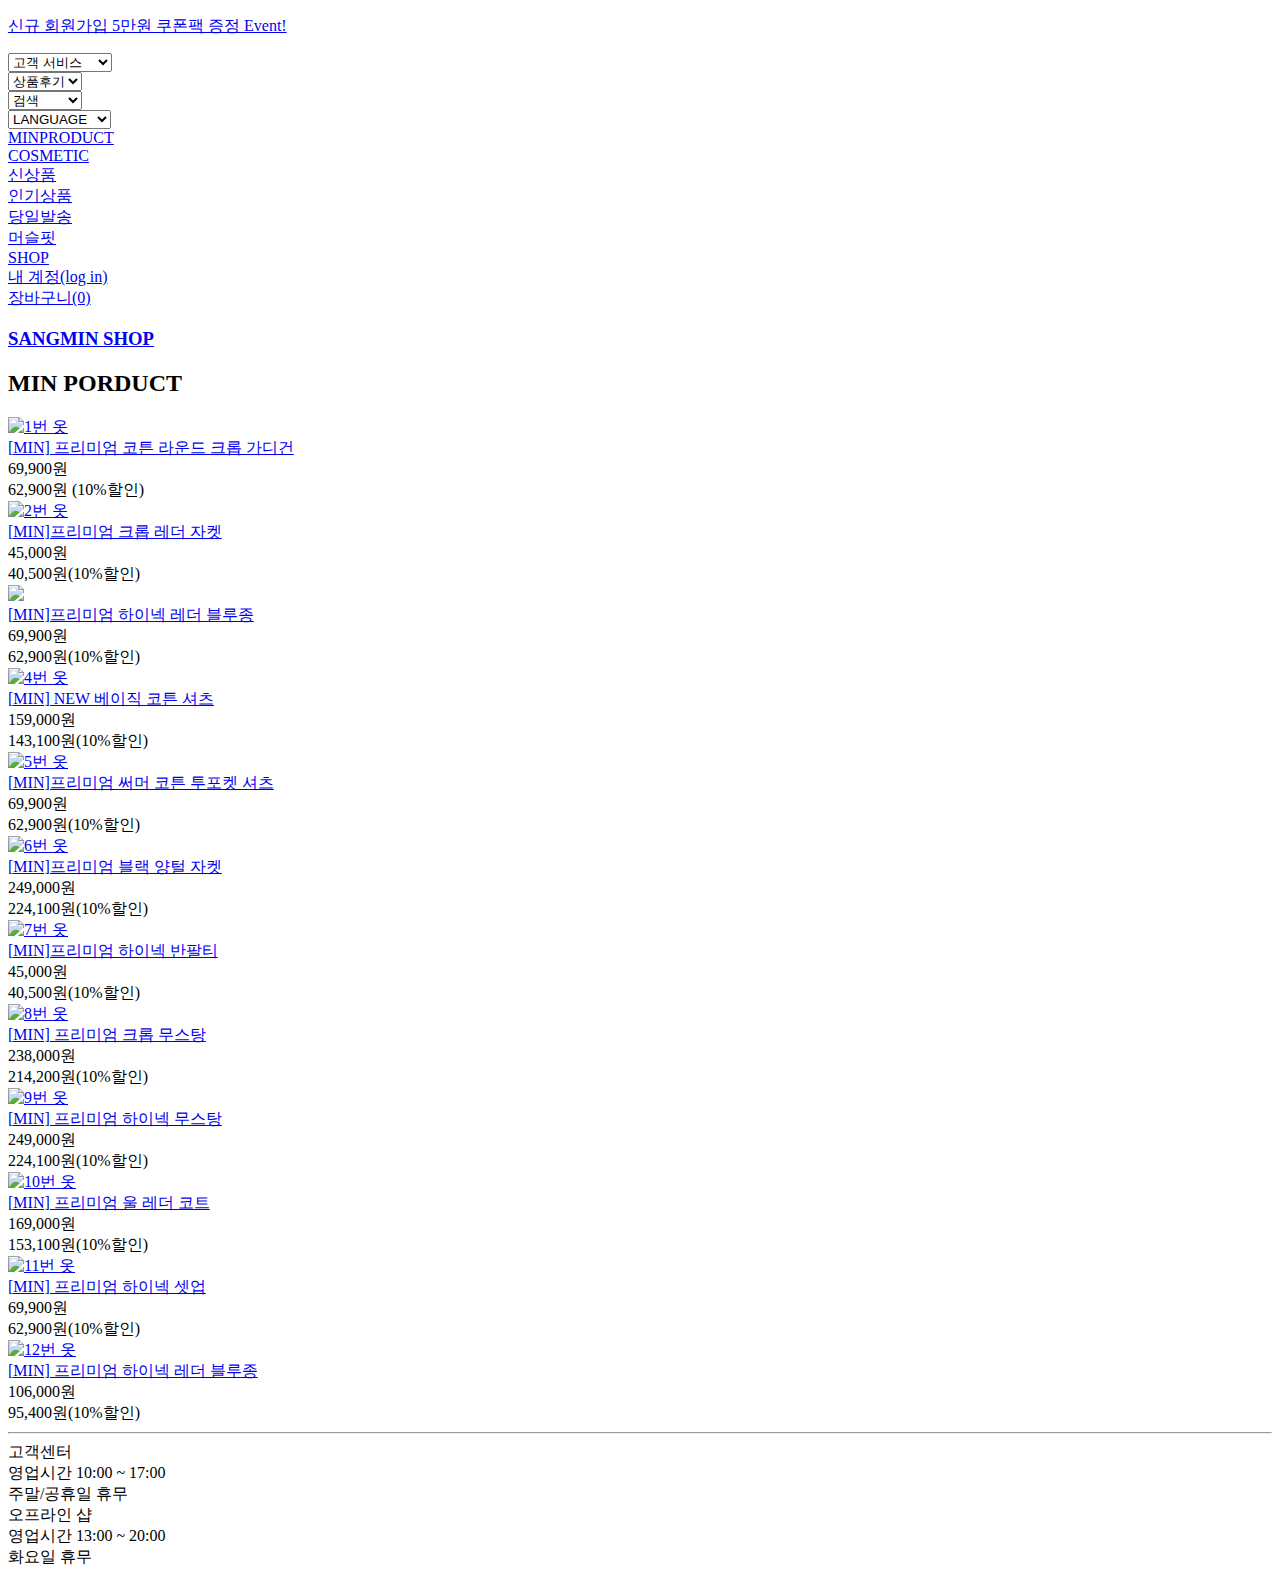
==== sangmin.html @ 517a87e4 "Add files via upload" ====
<!DOCTYPE html>
<html lang="ko">

<head>
    <meta charset="UTF-8">
    <meta name="viewport" content="width=device-width, initial-scale=1.0">
    <link rel="stylesheet" href="../css/sangmin.css">
    <link rel="preconnect" href="https://fonts.googleapis.com">
    <title>Document</title>
</head>

<body>
    <header>
        <div class="container1">
            <p><a href="#">신규 회원가입 5만원 쿠폰팩 증정 Event!</a></p>
        </div>
        <div class="container2">
            <nav>
                <li>
                    <select id="op1">
                        <option value="default">고객 서비스</option>
                        <option value="notice">공지사항</option>
                        <option value="event">이벤트</option>
                        <option value="membership">멤버십 혜택</option>
                        <option value="offline">오프라인 매장</option>
                    </select>
                </li>
                <li>
                    <select id="op2">
                        <option value="after">상품후기</option>
                </li>
                </select>
                <li>
                    <select id="op3">
                        <option value="default">검색</option>
                        <option value="maker">상품명</option>
                        <option value="numer">상품번호</option>
                    </select>
                </li>
                <li>
                    <select id="op4">
                        <option value="LANGUAGE">LANGUAGE</option>
                        <option value="KRW">한국어 / KRW </option>
                        <optoin value="eng">영어 / ENGLISH </optoin>
                    </select>
                </li>
            </nav>

            <nav class="text1">
                <li><a href="ip.html" target="_blank">MINPRODUCT</a></li>
                <li><a href="ip.html" target="_blank">COSMETIC</a></li>
                <li><a href="ip.html" target="_blank">신상품</a></li>
                <li><a href="ip.html" target="_blank">인기상품</a></li>
                <li><a href="ip.html" target="_blank">당일발송</a></li>
                <li><a href="ip.html" target="_blank">머슬핏</a></li>
                <li><a href="ip.html" target="_blank">SHOP</a></li>
            </nav>

            <nav class="text2">
                <li><a href="#" color="black">내 계정(log in)</a></li>
                <li><a href="#">장바구니(0)</a></li>
            </nav>
            <h3><a href="#">SANGMIN SHOP</a>
                <h3>
        </div>
        
    </header>

    <article>
        <h2>MIN PORDUCT</h2>
    </article>


    <main>
        <div id="wrap">
            <div id="container">
                <div id=box1 class="box">
                    <div class="Aitem">
                        <div class="Aimage">
                            <a href="#"><img src="../images/pic1.png" alt="1번 옷"></a>
                        </div>
                    </div>
                    <div class="coment">
                        <a href="#"> <span class="Itemname">[MIN] 프리미엄 코튼 라운드 크롭 가디건</span></a><br>
                        <span class="price">69,900원</span><br>
                        <sapn class="sale">62,900원 <accent>(10%할인)</accent>
                        </sapn>
                    </div>
                </div>

                <div id="box2"  class="box">
                    <div class="Aitem">
                        <div class="Aimage">
                            <a href="#"><img src="../images/pic2.png" alt="2번 옷"></a>
                        </div>
                    </div>
                    <div class="coment">
                        <a href="#"> <span class="Itemname">[MIN]프리미엄 크롭 레더 자켓</span></a><br>
                        <span class="price">45,000원</span><br>
                        <sapn class="sale">40,500원<accent>(10%할인)</accent>
                        </sapn>
                    </div>
                </div>

                <div id="box3"  class="box">
                    <div class="Aitem">
                        <div class="Aimage">
                            <a href="#"><img src="../images/pic3.png" sialt="3번 옷"></a>
                        </div>
                    </div>
                    <div class="coment">
                        <a href="#"> <span class="Itemname">[MIN]프리미엄 하이넥 레더 블루종</span></a><br>
                        <span class="price">69,900원</span><br>
                        <sapn class="sale">62,900원<accent>(10%할인)</accent>
                        </sapn>
                    </div>
                </div>


                <div id="box4"  class="box">
                    <div class="Aitem">
                        <div class="Aimage">
                            <a href="#"><img src="../images/pic4.png" alt="4번 옷"></a>
                        </div>
                    </div>
                    <div class="coment">
                        <a href="#"> <span class="Itemname">[MIN] NEW 베이직 코튼 셔츠</span></a><br>
                        <span class="price">159,000원</span><br>
                        <sapn class="sale">143,100원<accent>(10%할인)</accent>
                        </sapn>
                    </div>
                </div>
            </div>
        </div>

        <div id="wrap">
            <div id="container">
                <div id="box1"  class="box">
                    <div class="Aitem">
                        <div class="Aimage">
                            <a href="#"> <img src="../images/pic5.png" alt="5번 옷"></a>
                        </div>
                    </div>
                    <div class="coment">
                        <a href="#"> <span class="Itemname">[MIN]프리미엄 써머 코튼 투포켓 셔츠</span></a><br>
                        <span class="price">69,900원</span><br>
                        <sapn class="sale">62,900원<accent>(10%할인)</accent>
                        </sapn>
                    </div>
                </div>

                <div id="box2"  class="box">
                    <div class="Aitem">
                        <div class="Aimage">
                            <a href="#"> <img src="../images/pic6.png" alt="6번 옷"></a>
                        </div>
                    </div>
                    <div class="coment">
                        <a href="#"><span class="Itemname">[MIN]프리미엄 블랙 양털 자켓</span></a><br>
                        <span class="price">249,000원</span><br>
                        <sapn class="sale">224,100원<accent>(10%할인)</accent>
                        </sapn>
                    </div>
                </div>

                <div id="box3"  class="box">
                    <div class="Aitem">
                        <div class="Aimage">
                            <a href="#"> <img src="../images/pic19.png" alt="7번 옷"></a>
                        </div>
                    </div>
                    <div class="coment">
                        <a href="#"> <span class="Itemname">[MIN]프리미엄 하이넥 반팔티</span></a><br>
                        <span class="price">45,000원</span><br>
                        <sapn class="sale">40,500원<accent>(10%할인)</accent>
                        </sapn>
                    </div>
                </div>

                <div id="box4"  class="box">
                    <div class="Aitem">
                        <div class="Aimage">
                            <a href="#"> <img src="../images/pic20.png" alt="8번 옷"></a>
                        </div>
                    </div>
                    <div class="coment">
                        <a href="#"> <span class="Itemname">[MIN] 프리미엄 크롭 무스탕</span></a><br>
                        <span class="price">238,000원</span><br>
                        <sapn class="sale">214,200원<accent>(10%할인)</accent>
                        </sapn>
                    </div>
                </div>
            </div>
        </div>

        <div id="wrap">
            <div id="container">
                <div id="box1"  class="box">
                    <div class="Aitem">
                        <div class="Aimage">
                            <a href="#"> <img src="../images/pic9.png" alt="9번 옷"></a>
                        </div>
                    </div>
                    <div class="coment">
                        <a href="#"> <span class="Itemname">[MIN] 프리미엄 하이넥 무스탕</span></a><br>
                        <span class="price">249,000원</span><br>
                        <sapn class="sale">224,100원<accent>(10%할인)</accent>
                        </sapn>
                    </div>
                </div>

                <div id="box2"  class="box">
                    <div class="Aitem">
                        <div class="Aimage">
                            <a href="#"> <img src="../images/pic10.png" alt="10번 옷"></a>
                        </div>
                    </div>
                    <div class="coment">
                        <a href="#"> <span class="Itemname">[MIN] 프리미엄 울 레더 코트</span></a><br>
                        <span class="price">169,000원</span><br>
                        <sapn class="sale">153,100원<accent>(10%할인)</accent>
                        </sapn>
                    </div>
                </div>

                <div id="box3"  class="box">
                    <div class="Aitem">
                        <div class="Aimage">
                            <a href="#"> <img src="../images/pic11.png" alt="11번 옷"></a>
                        </div>
                    </div>
                    <div class="coment">
                        <a href="#"> <span class="Itemname">[MIN] 프리미엄 하이넥 셋업</span></a><br>
                        <span class="price">69,900원</span><br>
                        <sapn class="sale">62,900원<accent>(10%할인)</accent>
                        </sapn>
                    </div>
                </div>

                <div id="box4"  class="box">
                    <div class="Aitem">
                        <div class="Aimage">
                            <a href="#"> <img src="../images/pic12.png" alt="12번 옷"></a>
                        </div>
                    </div>
                    <div class="coment">
                        <a href="#"><span class="Itemname">[MIN] 프리미엄 하이넥 레더 블루종</span></a><br>
                        <span class="price">106,000원</span><br>
                        <sapn class="sale">95,400원<accent>(10%할인)</accent>
                        </sapn>
                    </div>
                </div>
            </div>

        </div>
    
    </main>
    <hr>
    <footer>
        <div class="footer">
          <div class="footer-message">고객센터 <br>영업시간 10:00 ~ 17:00<br>주말/공휴일 휴무</div>
          <div class="footer-contact">오프라인 샵<br>영업시간 13:00 ~ 20:00<br>화요일 휴무</div>
         <div class="footer-main"></div>
        </div>
      </footer>

</body>

</html>
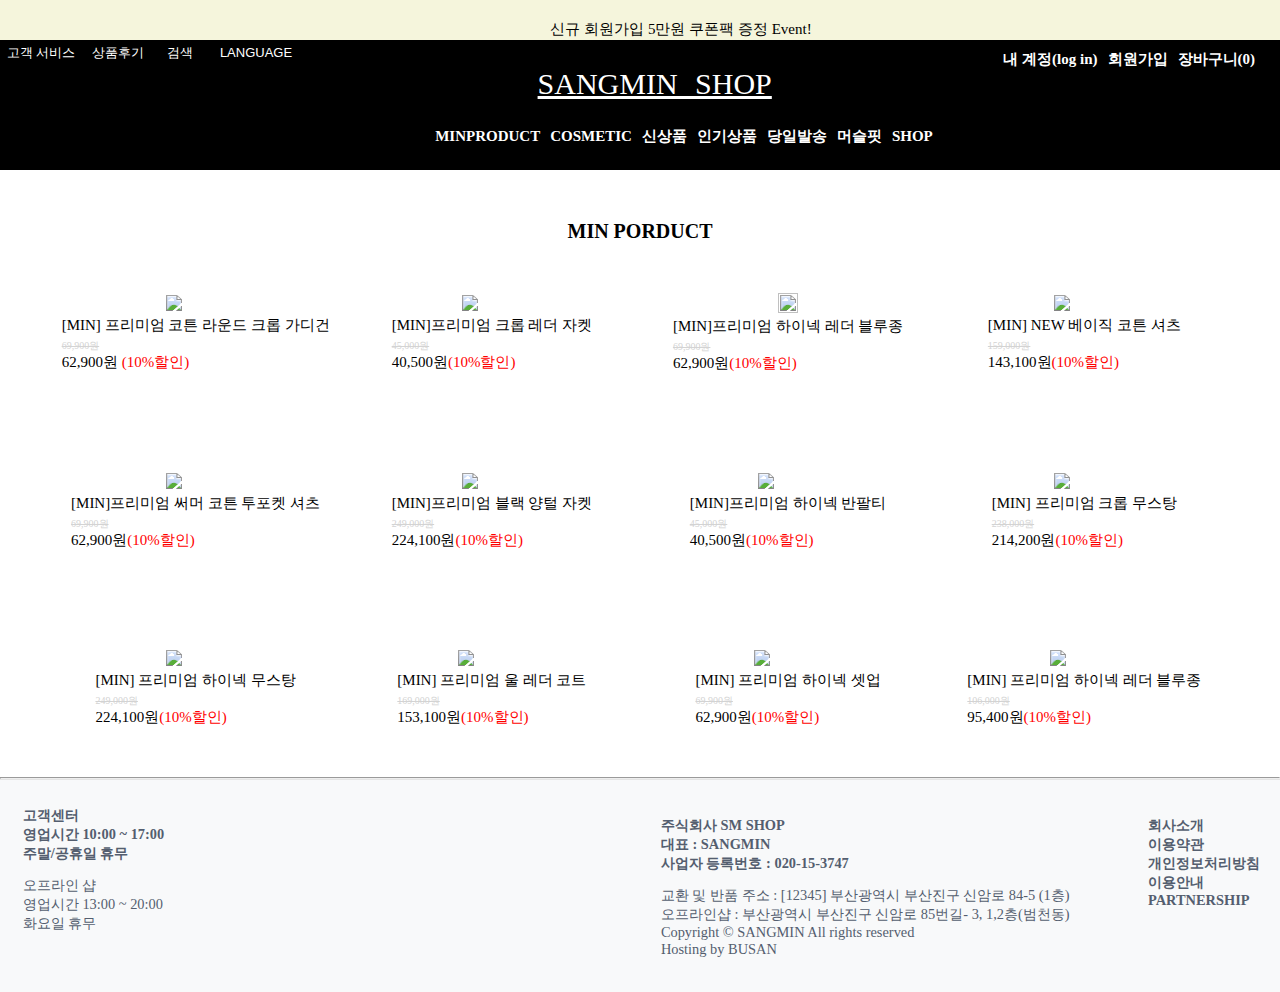
==== commit f8347ebf: "Add files via upload" ====
--- a/sangmin.html
+++ b/sangmin.html
@@ -4,7 +4,7 @@
 <head>
     <meta charset="UTF-8">
     <meta name="viewport" content="width=device-width, initial-scale=1.0">
-    <link rel="stylesheet" href="../css/sangmin.css">
+    <link rel="stylesheet" href="sangmin.css">
     <link rel="preconnect" href="https://fonts.googleapis.com">
     <title>Document</title>
 </head>
@@ -57,10 +57,11 @@
             </nav>
 
             <nav class="text2">
-                <li><a href="#" color="black">내 계정(log in)</a></li>
+                <li><a href="login.html" color="black">내 계정(log in)</a></li>
+                <li><a href="join.html">회원가입</a></li>
                 <li><a href="#">장바구니(0)</a></li>
             </nav>
-            <h3><a href="#">SANGMIN SHOP</a>
+            <h3><a href="sangmin.html">SANGMIN SHOP</a>
                 <h3>
         </div>
         
@@ -257,11 +258,33 @@
     </main>
     <hr>
     <footer>
-        <div class="footer">
+        <div class="footer" id="bag1">
           <div class="footer-message">고객센터 <br>영업시간 10:00 ~ 17:00<br>주말/공휴일 휴무</div>
           <div class="footer-contact">오프라인 샵<br>영업시간 13:00 ~ 20:00<br>화요일 휴무</div>
-         <div class="footer-main"></div>
-        </div>
+        </div>
+
+        <div class="footer" id="bag2">
+            <div class="footer-message">주식회사 SM SHOP <br>대표 : SANGMIN<br>사업자 등록번호 : 020-15-3747<br>
+                </div>
+            <div class="footer-contact">교환 및 반품 주소 : [12345] 부산광역시 부산진구 신암로 84-5 (1층)<br>
+                오프라인샵 : 부산광역시 부산진구 신암로 85번길- 3, 1,2층(범천동)<br>
+                Copyright © SANGMIN All rights reserved<br>
+                Hosting by BUSAN</div>
+          </div>
+
+          <div class="footer" id="bag3">
+            <div class="footer-message">
+                <div class="footer-message">
+                    회사소개<br>
+                    이용약관<br>
+                    개인정보처리방침<br>
+                    이용안내<br>
+                    PARTNERSHIP
+                    
+                </div>
+          </div>
+          </div>
+
       </footer>
 
 </body>
--- a/sangmin.css
+++ b/sangmin.css
@@ -0,0 +1,262 @@
+h3 {
+    font-family: "Shadows Into Light", cursive;
+    font-weight: 400;
+    font-style: normal;
+    color: white;
+    position: absolute;
+    left: 42%;
+    word-spacing: 10px;
+    line-height: 1.5;
+    font-size: 30px;
+    margin-top: 0;
+}
+
+body {
+    width: 100%;
+    height: 100%;
+}
+
+accent {
+    color: red;
+}
+
+
+@import url('https://fonts.googleapis.com/css2?family=Lavishly+Yours&family=Shadows+Into+Light&display=swap');
+
+* {
+    margin: 0;
+    padding: 0;
+
+}
+
+#op1 {
+    font-size: 13px;
+    margin-top: 5px;
+}
+
+#op2 {
+    font-size: 13px;
+    margin-top: 5px;
+}
+
+#op3 {
+    font-size: 13px;
+    margin-top: 5px;
+}
+
+#op4 {
+    font-size: 13px;
+    margin-top: 5px;
+}
+
+p a {
+    color: black !important;
+    font-weight: lighter;
+    font-size: 15px;
+    position: absolute;
+    text-decoration: none;
+    left: 43%;
+    ;
+}
+
+.container1 {
+    height: 40px;
+    background-color: beige;
+    color: black;
+    text-align: center;
+    display: flex;
+    justify-content: center;
+    align-items: center;
+}
+
+.container2 {
+    width: 100%;
+    height: 130px;
+    background-color: black;
+    list-style: none;
+    font-size: large;
+}
+
+nav {
+
+    display: flex;
+    gap: 10px 10px;
+    text-align: center;
+    font-weight: lighter;
+    font-weight: bold;
+    font-size: medium;
+    text-decoration: none;
+}
+
+nav a {
+    text-decoration: none;
+}
+
+a:visited {
+    color: white;
+    text-decoration: none;
+}
+
+ a:link {
+    color: white;
+}
+
+.text1 {
+
+
+    position: absolute;
+    left: 34%;
+    word-spacing: 10%;
+    line-height: 150px;
+    font-size: 15px;
+}
+
+.text2 {
+
+    top: 50px;
+    right: 0;
+    text-align: center;
+    margin-right: 25px;
+    font-size: 15px;
+    position: absolute;
+    color: black;
+}
+
+select {
+    -webkit-appearance: none;
+    -moz-appearance: none;
+    appearance: none;
+    background-color: black;
+    color: white;
+    text-align: center;
+    border-color: black;
+    border: none;
+    border-radius: 0;
+}
+
+h2 {
+    text-align: center;
+    margin-top: 50px;
+    font-size: 20px;
+}
+
+
+#wrap {
+    position: relative;
+    width: 100%;
+    margin: 0 auto 0;
+    display: flex;
+}
+
+#container {
+    width: 100%;
+    margin: 50px;
+    display: flex;
+    justify-content: center;
+    gap: 5px;
+
+
+
+}
+
+#box1 {
+    display: flex;
+    flex-direction: column;
+    flex-grow: 1;
+    justify-content: center;
+    align-items: center;
+
+
+}
+
+#box2 {
+    display: flex;
+    flex-direction: column;
+    flex-grow: 1;
+    justify-content: center;
+    align-items: center;
+
+}
+
+
+#box3 {
+    display: flex;
+    flex-direction: column;
+    flex-grow: 1;
+    justify-content: center;
+    align-items: center;
+
+}
+
+
+#box4 {
+    display: flex;
+    flex-direction: column;
+    flex-grow: 1;
+    justify-content: center;
+    align-items: center;
+
+
+}
+.box{
+    width: 100px;
+
+}
+.box img{
+    width: 100%;
+    height: 100%;
+}
+.price {
+    color: lightgray;
+    text-decoration: line-through;
+    font-size: 10px;
+}
+
+.Itemname {
+    font-size: 15px;
+    color: black;
+}
+
+.sale {
+    font-size: 15px;
+}
+
+/* .Aitem {
+    object-fit: fill;
+} */
+
+    footer{
+        border-top: 1px solid #e4e4e4;
+        background-color:#f8f9fa;
+        padding:1rem 0;
+        margin: 0;
+        height: 180px;
+        display: flex;
+    }
+    
+.footer-message{
+    font-weight: bold;
+    font-size:0.9rem;
+    color:#545e6f;
+    margin-bottom:0.3rem;
+    margin:0 0 0 0.8rem;
+}
+.footer-contact{
+    font-size:0.9rem;
+    color:#545e6f;
+    margin:0.8rem;
+}
+
+#bag1{
+    margin-right: auto;
+    padding: 10px;
+    
+}
+#bag3{
+    margin: 10px;
+    padding: 10px;
+}
+#bag2{
+    margin: 10px;
+    padding: 10px;
+}